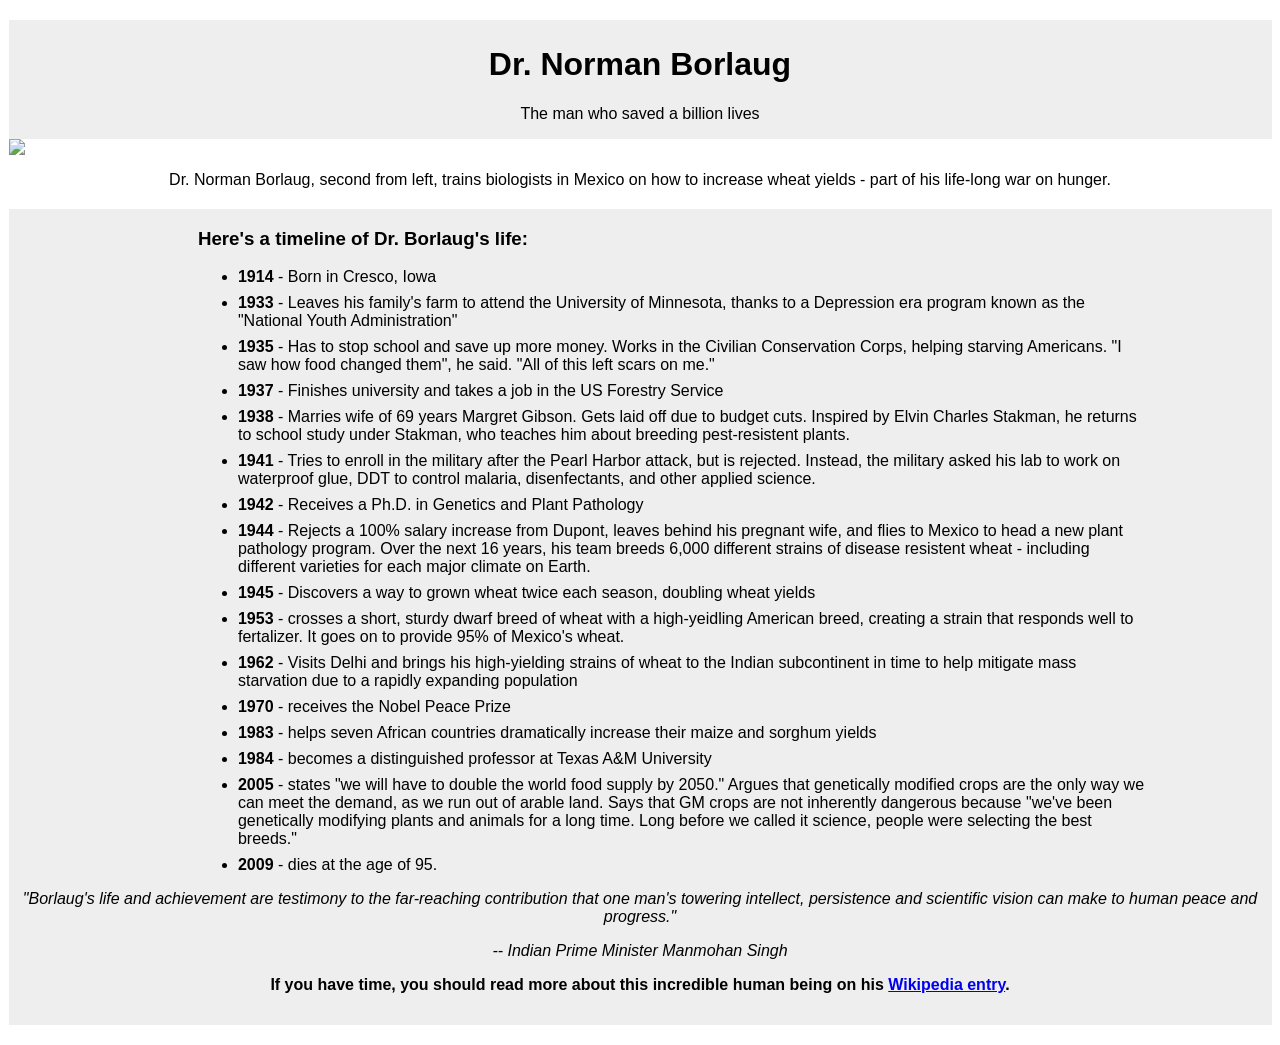
==== index.html @ e9b55bde "renamed html file in order for github to recognize" ====
<!DOCTYPE html>
<html>
<head>
    <meta charset="utf-8" />
    <meta http-equiv="X-UA-Compatible" content="IE=edge">
    <title>Dr.Norman Borlaug's Tribute Page</title>
    <meta name="viewport" content="width=device-width, initial-scale=1">
    <link rel="stylesheet" type="text/css" media="screen" href="assets/css/style_tributePage.css" />
</head>
<body>
    <main id="main">
        <header id="title">
            <h1>Dr. Norman Borlaug</h1>
            <div id="tribute-info">
                <p>The man who saved a billion lives</p>
            </div>
        </header>

        <div id="img-div">
            <img id="image" src="https://c2.staticflickr.com/4/3689/10613180113_fdf7bcd316_b.jpg">
            <p id="img-caption">Dr. Norman Borlaug, second from left, trains biologists in Mexico on how to increase wheat yields - part of his life-long war on hunger.</img-div></p>
        </div>

        <div id="timeline">
            <h3>Here's a timeline of Dr.  Borlaug's life:</h3>

            <ul>
                <li><strong>1914</strong> - Born in Cresco, Iowa</li>
                <li><strong>1933</strong> - Leaves his family's farm to attend the University of Minnesota, thanks to a Depression era program known as the "National Youth Administration"</li>
                <li><strong>1935</strong> - Has to stop school and save up more money. Works in the Civilian Conservation Corps, helping starving Americans. "I saw how food changed them", he said. "All of this left scars on me."</li>
                <li><strong>1937</strong> - Finishes university and takes a job in the US Forestry Service</li>
                <li><strong>1938</strong> - Marries wife of 69 years Margret Gibson. Gets laid off due to budget cuts. Inspired by Elvin Charles Stakman, he returns to school study under Stakman, who teaches him about breeding pest-resistent plants.</li>
                <li><strong>1941</strong> - Tries to enroll in the military after the Pearl Harbor attack, but is rejected. Instead, the military asked his lab to work on waterproof glue, DDT to control malaria, disenfectants, and other applied science.</li>
                <li><strong>1942</strong> - Receives a Ph.D. in Genetics and Plant Pathology</li>
                <li><strong>1944</strong> - Rejects a 100% salary increase from Dupont, leaves behind his pregnant wife, and flies to Mexico to head a new plant pathology program. Over the next 16 years, his team breeds 6,000 different strains of disease resistent wheat - including different varieties for each major climate on Earth.</li>
                <li><strong>1945</strong> - Discovers a way to grown wheat twice each season, doubling wheat yields</li>
                <li><strong>1953</strong> - crosses a short, sturdy dwarf breed of wheat with a high-yeidling American breed, creating a strain that responds well to fertalizer. It goes on to provide 95% of Mexico's wheat.</li>
                <li><strong>1962</strong> - Visits Delhi and brings his high-yielding strains of wheat to the Indian subcontinent in time to help mitigate mass starvation due to a rapidly expanding population</li>
                <li><strong>1970</strong> - receives the Nobel Peace Prize</li>
                <li><strong>1983</strong> - helps seven African countries dramatically increase their maize and sorghum yields</li>
                <li><strong>1984</strong> - becomes a distinguished professor at Texas A&M University</li>
                <li><strong>2005</strong> - states "we will have to double the world food supply by 2050." Argues that genetically modified crops are the only way we can meet the demand, as we run out of arable land. Says that GM crops are not inherently dangerous because "we've been genetically modifying plants and animals for a long time. Long before we called it science, people were selecting the best breeds."</li>
                <li><strong>2009</strong> - dies at the age of 95.</li>
            </ul>
        </div>

        <div id="quote">
            <p>"Borlaug's life and achievement are testimony to the far-reaching contribution that one man's towering intellect, persistence and scientific vision can make to human peace and progress."</p>
            <p>-- Indian Prime Minister Manmohan Singh</p>
        </div>

        <footer>
            <p>If you have time, you should read more about this incredible human being on his <a href="https://en.wikipedia.org/wiki/Norman_Borlaug" target="_blank" id="tribute-link">Wikipedia entry</a>.</p>
        </footer>
    </main>
</body>

<script src="https://cdn.freecodecamp.org/testable-projects-fcc/v1/bundle.js"></script>

</html>
---- assets/css/style_tributePage.css ----
main {
    background: #EEEEEE;
    font-family: "Trebuchet MS", Helvetica, sans-serif;
    margin-top: 20px;
    margin-bottom: 20px;
    margin-left: .5px;
    margin-right: .5px;
}

#title {
    padding-top: 5px;
    text-align: center;

}

#img-div {
    background: white;
    text-align: center;
}

#image {
    max-width: 100%;
    display: block;
}

#img-caption {
    padding-bottom: 20px;
    padding-left: 10px;
    padding-right: 10px;
}

#timeline {
    position: center;
    margin-left: 5%;
    margin-right: 5%;
    width: 75%;
    padding-left: 10%;
    padding-right: 10%;
}

li {
    display: list-item;
    margin: 0 0 8px 0;
}

#quote {
    text-align: center;
    font-style: italic;
}

footer {
    padding-bottom: 15px;
    text-align: center;
    font-weight: bold;
}
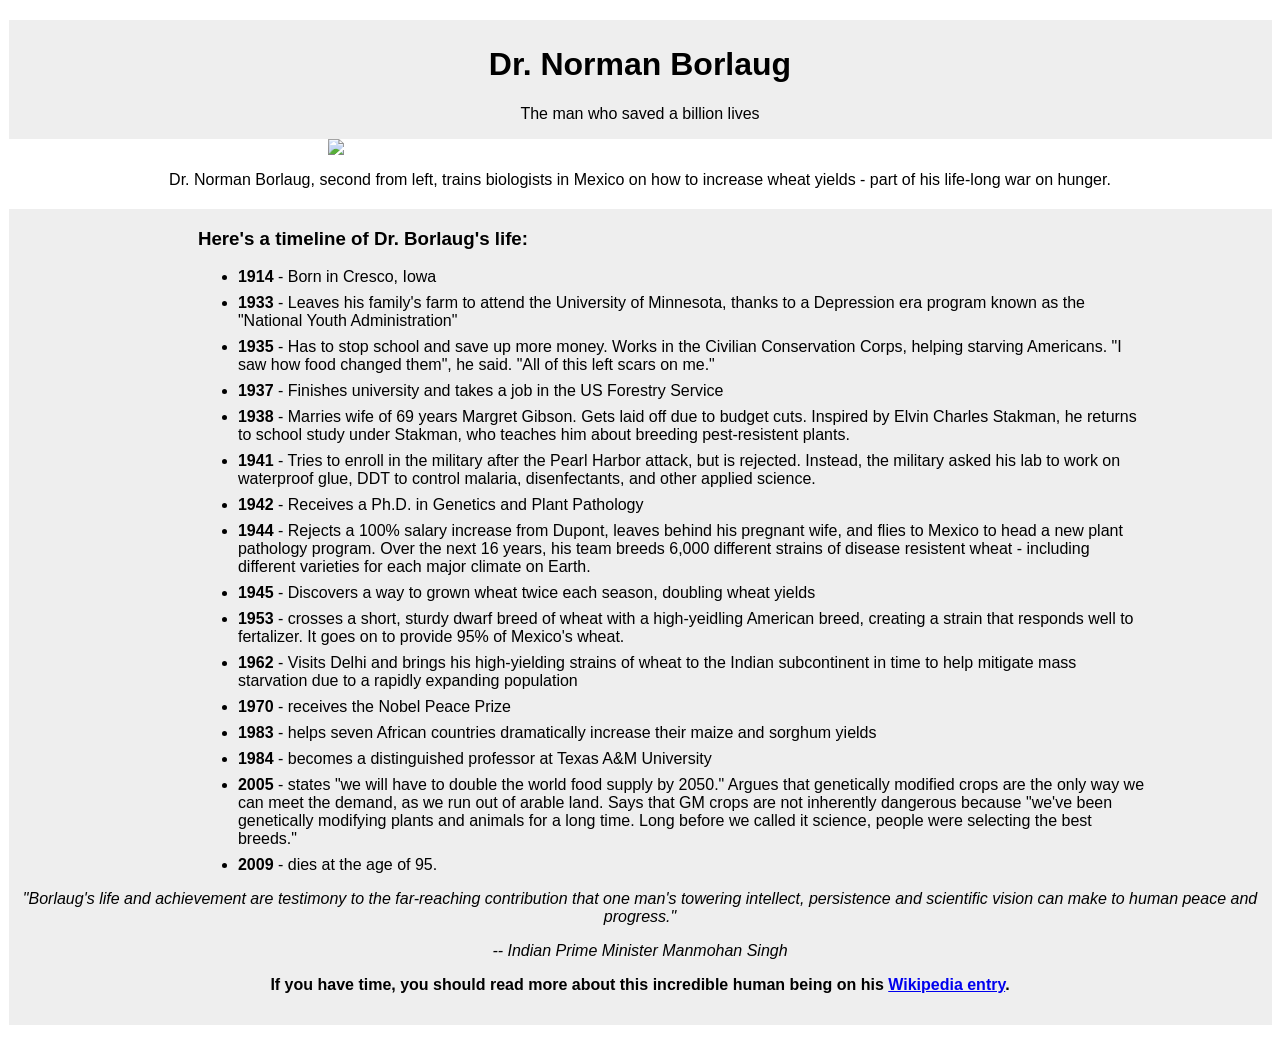
==== commit 9bac7363: "changed html name to index.html" ====
--- a/index.html
+++ b/index.html
@@ -5,7 +5,7 @@
     <meta http-equiv="X-UA-Compatible" content="IE=edge">
     <title>Dr.Norman Borlaug's Tribute Page</title>
     <meta name="viewport" content="width=device-width, initial-scale=1">
-    <link rel="stylesheet" type="text/css" media="screen" href="assets/css/style_tributePage.css" />
+    <link rel="stylesheet" type="text/css" media="screen" href="assets/css/style_tributePage.css"/>
 </head>
 <body>
     <main id="main">
--- a/assets/css/style_tributePage.css
+++ b/assets/css/style_tributePage.css
@@ -10,16 +10,22 @@
 #title {
     padding-top: 5px;
     text-align: center;
-
 }
 
 #img-div {
     background: white;
+    display: block;
+    justify-content: center;
+    margin: auto;
     text-align: center;
 }
 
 #image {
-    max-width: 100%;
+    width: 100%;
+    height: auto;
+    max-width: 625px;
+    margin-left: auto;
+    margin-right: auto;
     display: block;
 }
 
@@ -27,6 +33,7 @@
     padding-bottom: 20px;
     padding-left: 10px;
     padding-right: 10px;
+    text-align: center;
 }
 
 #timeline {
